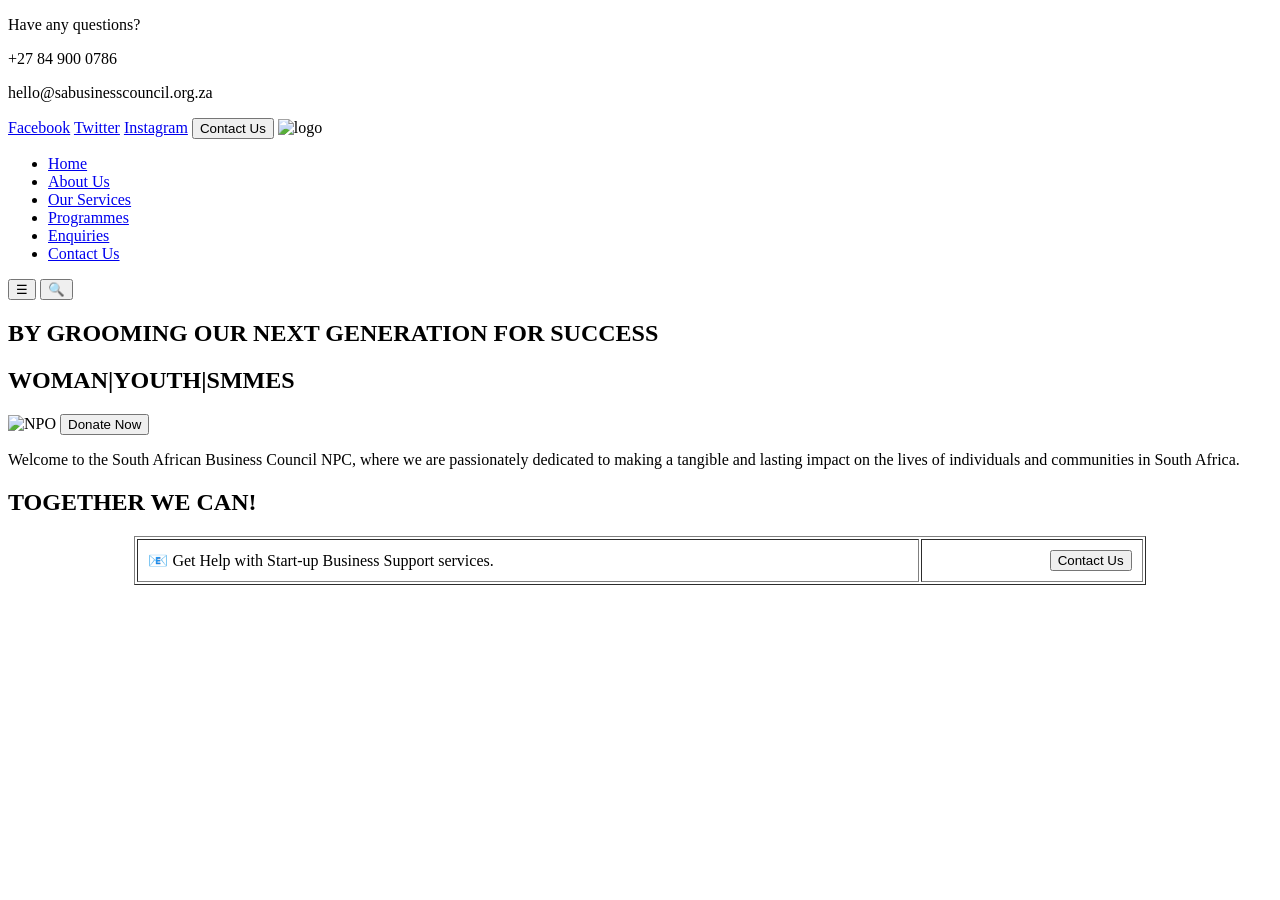
==== index.html @ 7180337b "Update Index.html" ====
<!doctype html>
<html lang="en">
  <head>
    <meta charset="UTF-8" />
    <meta name="viewport" content="width=device-width, initial-scale=1.0" />
    <title>Document</title>
  </head>
  <body>
    <header>
      <nav>
        <p>Have any questions?</p>
        <p>+27 84 900 0786</p>
        <p>hello@sabusinesscouncil.org.za</p>

        <a href="facebook">Facebook</a>
        <a href="Twitter">Twitter</a>
        <a href="Instagram">Instagram</a>
        <button>Contact Us</button>

        <img src="logo.jpg" alt="logo" width="90" height="90" />
        <ul>
          <li><a href="Index.html">Home</a></li>
          <li><a href="About Us.html">About Us</a></li>
          <li><a href="Services.html">Our Services</a></li>
          <li><a href="Our Programmes.html">Programmes</a></li>
          <li><a href="Enquiry.html">Enquiries</a></li>
          <li><a href="Contact Us.html">Contact Us</a></li>
        </ul>

        <button>&#9776;</button>
        <button>🔍</button>
      </nav>
    </header>

    <main>
      <section>
        <h1>BY GROOMING OUR NEXT GENERATION FOR SUCCESS</h1>
        <h1>WOMAN|YOUTH|SMMES</h1>
        <img src="NPO.jpg" alt="NPO" width="100%" height="500" />
        <button>Donate Now</button>
        <p>
          Welcome to the South African Business Council NPC, where we are
          passionately dedicated to making a tangible and lasting impact on the
          lives of individuals and communities in South Africa.
        </p>
        <h2>TOGETHER WE CAN!</h2>

        <table width="80%" align="center" border="1" cellpadding="10">
          <tr>
            <td>📧 Get Help with Start-up Business Support services.</td>
            <td align="right">
              <button>Contact Us</button>
            </td>
          </tr>
        </table>
      </section>
    </main>
  </body>
</html>
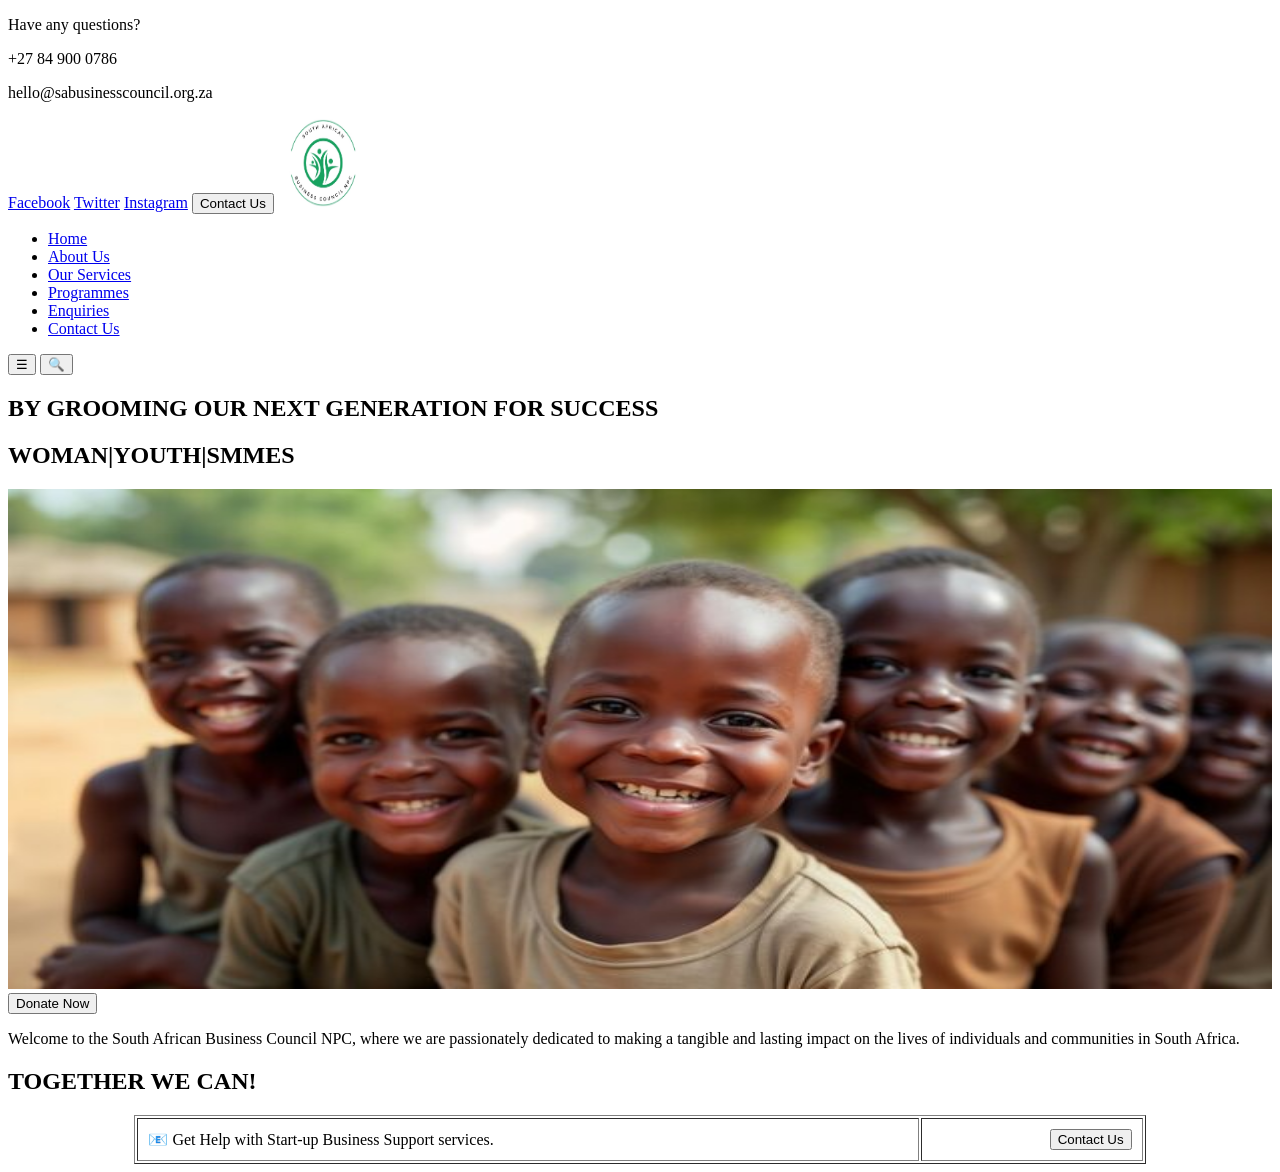
==== commit e72af2ff: "Remove CHANGELOG.md and README.md; add new HTML files and images for website structure and content" ====
--- a/index.html
+++ b/index.html
@@ -8,16 +8,23 @@
   <body>
     <header>
       <nav>
+        <!-- Contact information -->
         <p>Have any questions?</p>
         <p>+27 84 900 0786</p>
         <p>hello@sabusinesscouncil.org.za</p>
 
+        <!-- Social media links -->
         <a href="facebook">Facebook</a>
         <a href="Twitter">Twitter</a>
         <a href="Instagram">Instagram</a>
+
+        <!-- Contact button -->
         <button>Contact Us</button>
 
+        <!-- Company logo -->
         <img src="logo.jpg" alt="logo" width="90" height="90" />
+
+        <!-- Navigation menu -->
         <ul>
           <li><a href="Index.html">Home</a></li>
           <li><a href="About Us.html">About Us</a></li>
@@ -27,7 +34,10 @@
           <li><a href="Contact Us.html">Contact Us</a></li>
         </ul>
 
+        <!-- Menu icon -->
         <button>&#9776;</button>
+
+        <!-- Search button -->
         <button>🔍</button>
       </nav>
     </header>
@@ -37,7 +47,10 @@
         <h1>BY GROOMING OUR NEXT GENERATION FOR SUCCESS</h1>
         <h1>WOMAN|YOUTH|SMMES</h1>
         <img src="NPO.jpg" alt="NPO" width="100%" height="500" />
+
+        <!-- Call-to-action button -->
         <button>Donate Now</button>
+
         <p>
           Welcome to the South African Business Council NPC, where we are
           passionately dedicated to making a tangible and lasting impact on the
